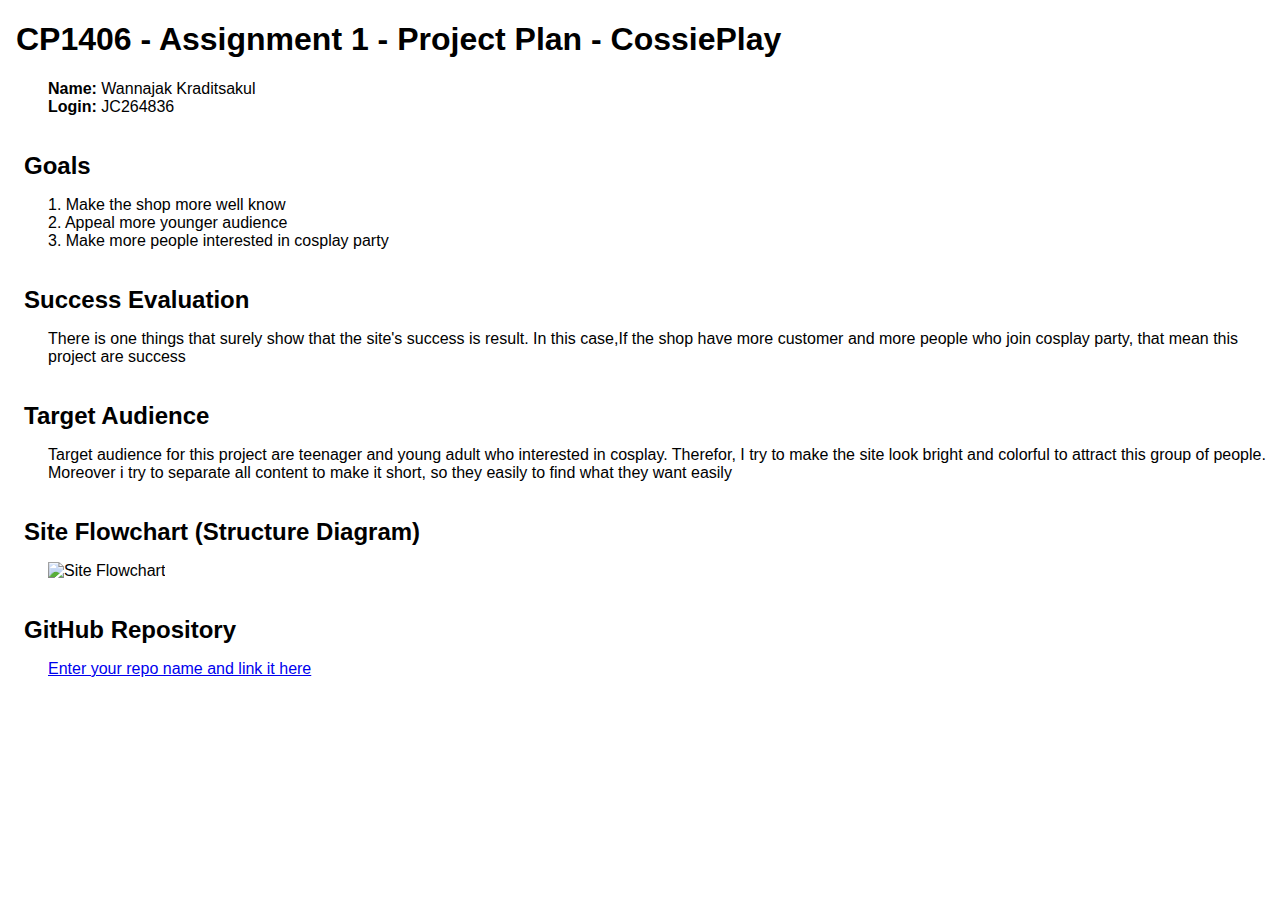
==== plan.html @ d1401ee5 "First upload file" ====
<!doctype html>
<html>
<head>
<title>A1 Project Plan for Wannajak Kraditsakul</title>
  <meta http-equiv="Content-Type" content="text/html; charset=iso-8859-1">
  <style type="text/css">
    body { font-family: Arial; margin-left: 3em; }
    h1, h2 { margin-left: -1em; }
    h2 { margin-top: 1.5em; margin-bottom: 0.5em; }
  </style>
</head>

<body>
<h1>CP1406 - Assignment 1 - Project Plan - CossiePlay</h1>
<p><strong>Name:</strong> Wannajak Kraditsakul<br>
<strong>Login:</strong> JC264836</p>
<h2>Goals</h2>
<p>1. Make the shop more well know</br>
    2. Appeal more younger audience</br>
    3. Make more people interested in cosplay party
</p>
<h2>Success Evaluation</h2>
<p> There is one things that surely show that the site's success is result. In this case,If the shop have more customer and more people who join cosplay party, that mean this project are success</p>
<h2>Target Audience</h2>
<p>Target audience for this project are teenager and young adult who interested in cosplay. Therefor, I try to make the site look bright and colorful to attract this group of people. Moreover i try to separate all content to make it short, so they easily to find what they want easily </p>
<h2>Site Flowchart (Structure Diagram)</h2>
<p><img src="images/diagram.jpg" alt="Site Flowchart"></p>
<h2>GitHub Repository</h2>
<p><a href="http://github.com/...">Enter your repo name and link it here</a></p>
</body>
</html>
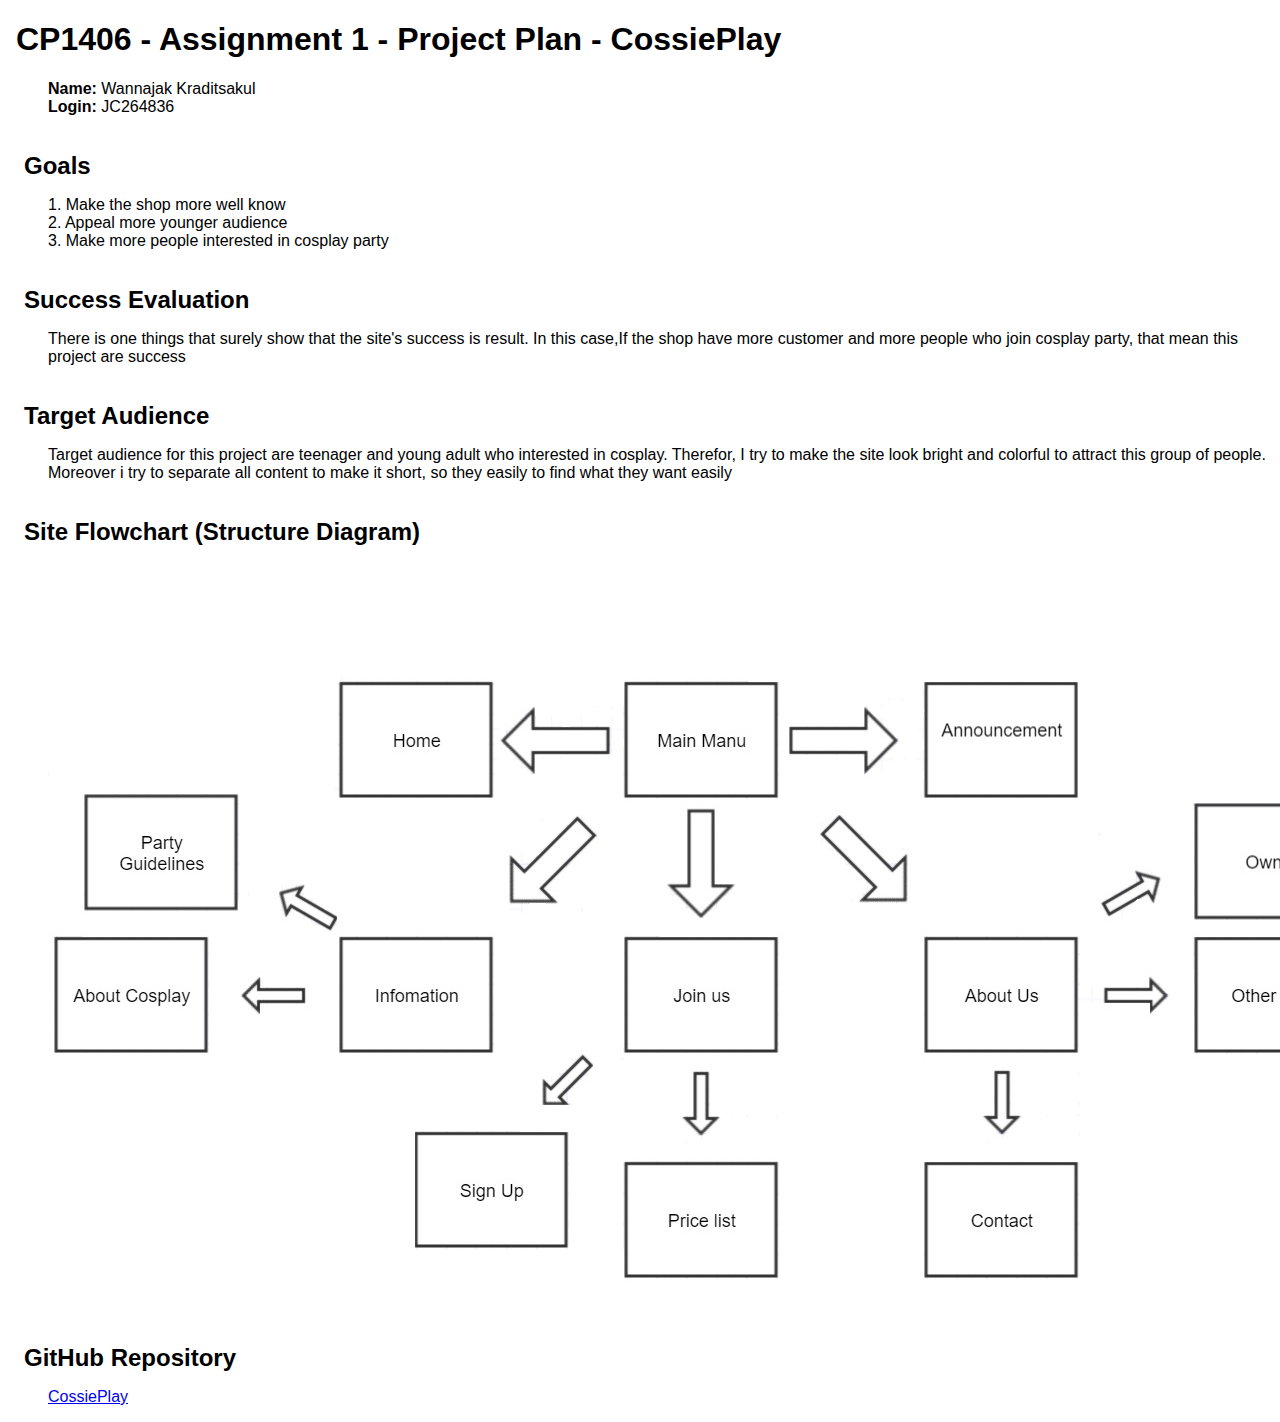
==== commit bbe346ab: "Update plan.html" ====
--- a/plan.html
+++ b/plan.html
@@ -26,6 +26,6 @@
 <h2>Site Flowchart (Structure Diagram)</h2>
 <p><img src="images/diagram.jpg" alt="Site Flowchart"></p>
 <h2>GitHub Repository</h2>
-<p><a href="http://github.com/...">Enter your repo name and link it here</a></p>
+<p><a href="https://github.com/Wannajak/CossiePlay">CossiePlay</a></p>
 </body>
 </html>
